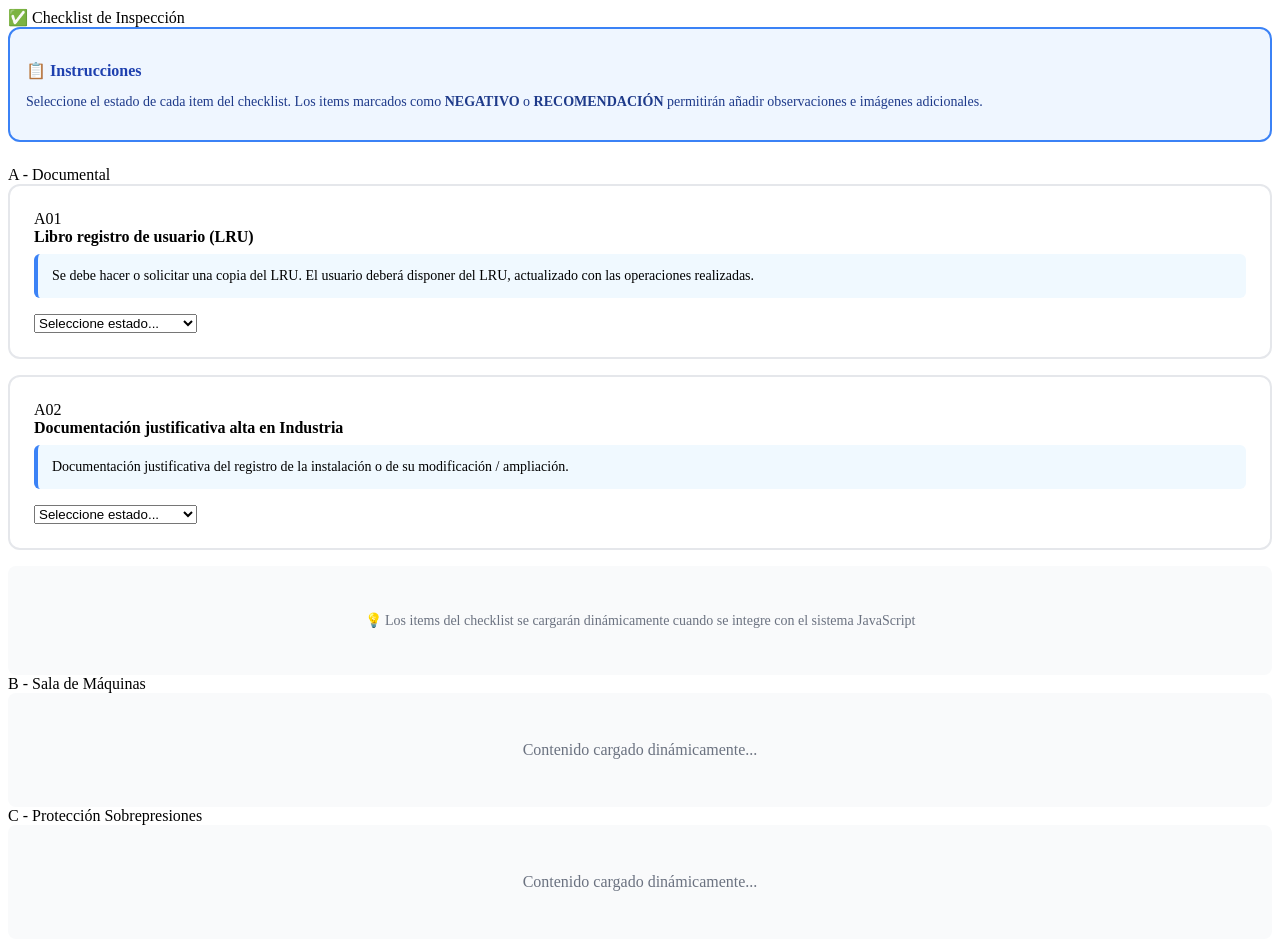
==== pages/checklist.html @ a11aa3bd "Add files via upload" ====
<!DOCTYPE html>
<html lang="es">
<head>
    <meta charset="UTF-8">
    <meta name="viewport" content="width=device-width, initial-scale=1.0">
    <title>Checklist - Técnicos</title>
</head>
<body>
    <div class="section-card">
        <div class="section-title">✅ Checklist de Inspección</div>
        
        <div style="background: #eff6ff; border: 2px solid #3b82f6; border-radius: 0.75rem; padding: 1rem; margin-bottom: 1.5rem;">
            <p style="color: #1e40af; font-weight: 600; margin-bottom: 0.5rem;">📋 Instrucciones</p>
            <p style="color: #1e3a8a; font-size: 0.875rem;">
                Seleccione el estado de cada item del checklist. Los items marcados como <strong>NEGATIVO</strong> o <strong>RECOMENDACIÓN</strong> 
                permitirán añadir observaciones e imágenes adicionales.
            </p>
        </div>

        <div class="form-section">
            <div class="form-section-title">A - Documental</div>
            
            <!-- Item A01 -->
            <div style="background: white; border: 2px solid #e5e7eb; border-radius: 0.75rem; padding: 1.5rem; margin-bottom: 1rem;">
                <div class="checklist-item-container">
                    <div class="checklist-item-badge">A01</div>
                    <div style="flex: 1;">
                        <div style="font-weight: bold; margin-bottom: 0.5rem;">Libro registro de usuario (LRU)</div>
                        <div style="background: #f0f9ff; border-left: 4px solid #3b82f6; padding: 0.875rem; border-radius: 0.375rem; font-size: 0.875rem;">
                            Se debe hacer o solicitar una copia del LRU. El usuario deberá disponer del LRU, actualizado con las operaciones realizadas.
                        </div>
                    </div>
                </div>
                
                <select class="form-input" data-item="A01" data-field-type="estado" style="margin-top: 1rem;">
                    <option value="">Seleccione estado...</option>
                    <option value="positivo">✅ POSITIVO</option>
                    <option value="negativo">❌ NEGATIVO</option>
                    <option value="recomendacion">⚠️ RECOMENDACIÓN</option>
                    <option value="no_procede">➖ NO PROCEDE</option>
                </select>
            </div>

            <!-- Item A02 -->
            <div style="background: white; border: 2px solid #e5e7eb; border-radius: 0.75rem; padding: 1.5rem; margin-bottom: 1rem;">
                <div class="checklist-item-container">
                    <div class="checklist-item-badge">A02</div>
                    <div style="flex: 1;">
                        <div style="font-weight: bold; margin-bottom: 0.5rem;">Documentación justificativa alta en Industria</div>
                        <div style="background: #f0f9ff; border-left: 4px solid #3b82f6; padding: 0.875rem; border-radius: 0.375rem; font-size: 0.875rem;">
                            Documentación justificativa del registro de la instalación o de su modificación / ampliación.
                        </div>
                    </div>
                </div>
                
                <select class="form-input" data-item="A02" data-field-type="estado" style="margin-top: 1rem;">
                    <option value="">Seleccione estado...</option>
                    <option value="positivo">✅ POSITIVO</option>
                    <option value="negativo">❌ NEGATIVO</option>
                    <option value="recomendacion">⚠️ RECOMENDACIÓN</option>
                    <option value="no_procede">➖ NO PROCEDE</option>
                </select>
            </div>

            <!-- Más items se cargarán dinámicamente desde JavaScript -->
            <div style="text-align: center; padding: 2rem; background: #f9fafb; border-radius: 0.5rem; margin-top: 1rem;">
                <p style="color: #6b7280; font-size: 0.875rem;">
                    💡 Los items del checklist se cargarán dinámicamente cuando se integre con el sistema JavaScript
                </p>
            </div>
        </div>

        <div class="form-section">
            <div class="form-section-title">B - Sala de Máquinas</div>
            <div style="text-align: center; padding: 2rem; background: #f9fafb; border-radius: 0.5rem;">
                <p style="color: #6b7280;">Contenido cargado dinámicamente...</p>
            </div>
        </div>

        <div class="form-section">
            <div class="form-section-title">C - Protección Sobrepresiones</div>
            <div style="text-align: center; padding: 2rem; background: #f9fafb; border-radius: 0.5rem;">
                <p style="color: #6b7280;">Contenido cargado dinámicamente...</p>
            </div>
        </div>
    </div>
</body>
</html>
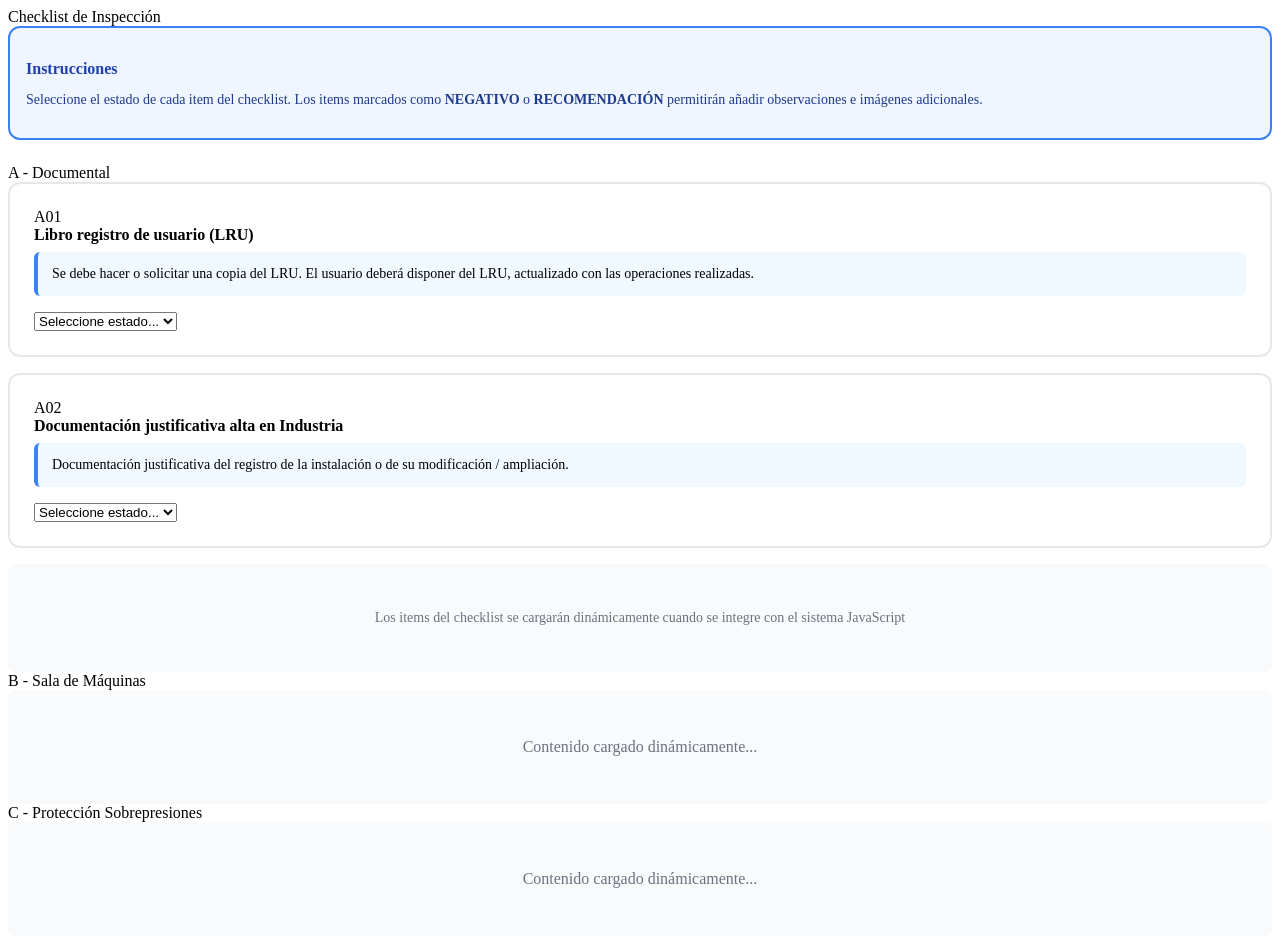
==== commit 4bf979fe: "Add files via upload" ====
--- a/pages/checklist.html
+++ b/pages/checklist.html
@@ -2,15 +2,15 @@
 <html lang="es">
 <head>
     <meta charset="UTF-8">
-    <meta name="viewport" content="width=device-width, initial-scale=1.0">
+    <meta name="viewport" content="width=device-width, initial-scale=1, viewport-fit=cover">
     <title>Checklist - Técnicos</title>
 </head>
 <body>
     <div class="section-card">
-        <div class="section-title">✅ Checklist de Inspección</div>
-        
+        <div class="section-title">Checklist de Inspección</div>
+
         <div style="background: #eff6ff; border: 2px solid #3b82f6; border-radius: 0.75rem; padding: 1rem; margin-bottom: 1.5rem;">
-            <p style="color: #1e40af; font-weight: 600; margin-bottom: 0.5rem;">📋 Instrucciones</p>
+            <p style="color: #1e40af; font-weight: 600; margin-bottom: 0.5rem;">Instrucciones</p>
             <p style="color: #1e3a8a; font-size: 0.875rem;">
                 Seleccione el estado de cada item del checklist. Los items marcados como <strong>NEGATIVO</strong> o <strong>RECOMENDACIÓN</strong> 
                 permitirán añadir observaciones e imágenes adicionales.
@@ -34,10 +34,10 @@
                 
                 <select class="form-input" data-item="A01" data-field-type="estado" style="margin-top: 1rem;">
                     <option value="">Seleccione estado...</option>
-                    <option value="positivo">✅ POSITIVO</option>
-                    <option value="negativo">❌ NEGATIVO</option>
-                    <option value="recomendacion">⚠️ RECOMENDACIÓN</option>
-                    <option value="no_procede">➖ NO PROCEDE</option>
+                    <option value="positivo">POSITIVO</option>
+                    <option value="negativo">NEGATIVO</option>
+                    <option value="recomendacion">RECOMENDACIÓN</option>
+                    <option value="no_procede">NO PROCEDE</option>
                 </select>
             </div>
 
@@ -55,17 +55,17 @@
                 
                 <select class="form-input" data-item="A02" data-field-type="estado" style="margin-top: 1rem;">
                     <option value="">Seleccione estado...</option>
-                    <option value="positivo">✅ POSITIVO</option>
-                    <option value="negativo">❌ NEGATIVO</option>
-                    <option value="recomendacion">⚠️ RECOMENDACIÓN</option>
-                    <option value="no_procede">➖ NO PROCEDE</option>
+                    <option value="positivo">POSITIVO</option>
+                    <option value="negativo">NEGATIVO</option>
+                    <option value="recomendacion">RECOMENDACIÓN</option>
+                    <option value="no_procede">NO PROCEDE</option>
                 </select>
             </div>
 
             <!-- Más items se cargarán dinámicamente desde JavaScript -->
             <div style="text-align: center; padding: 2rem; background: #f9fafb; border-radius: 0.5rem; margin-top: 1rem;">
                 <p style="color: #6b7280; font-size: 0.875rem;">
-                    💡 Los items del checklist se cargarán dinámicamente cuando se integre con el sistema JavaScript
+                    Los items del checklist se cargarán dinámicamente cuando se integre con el sistema JavaScript
                 </p>
             </div>
         </div>
